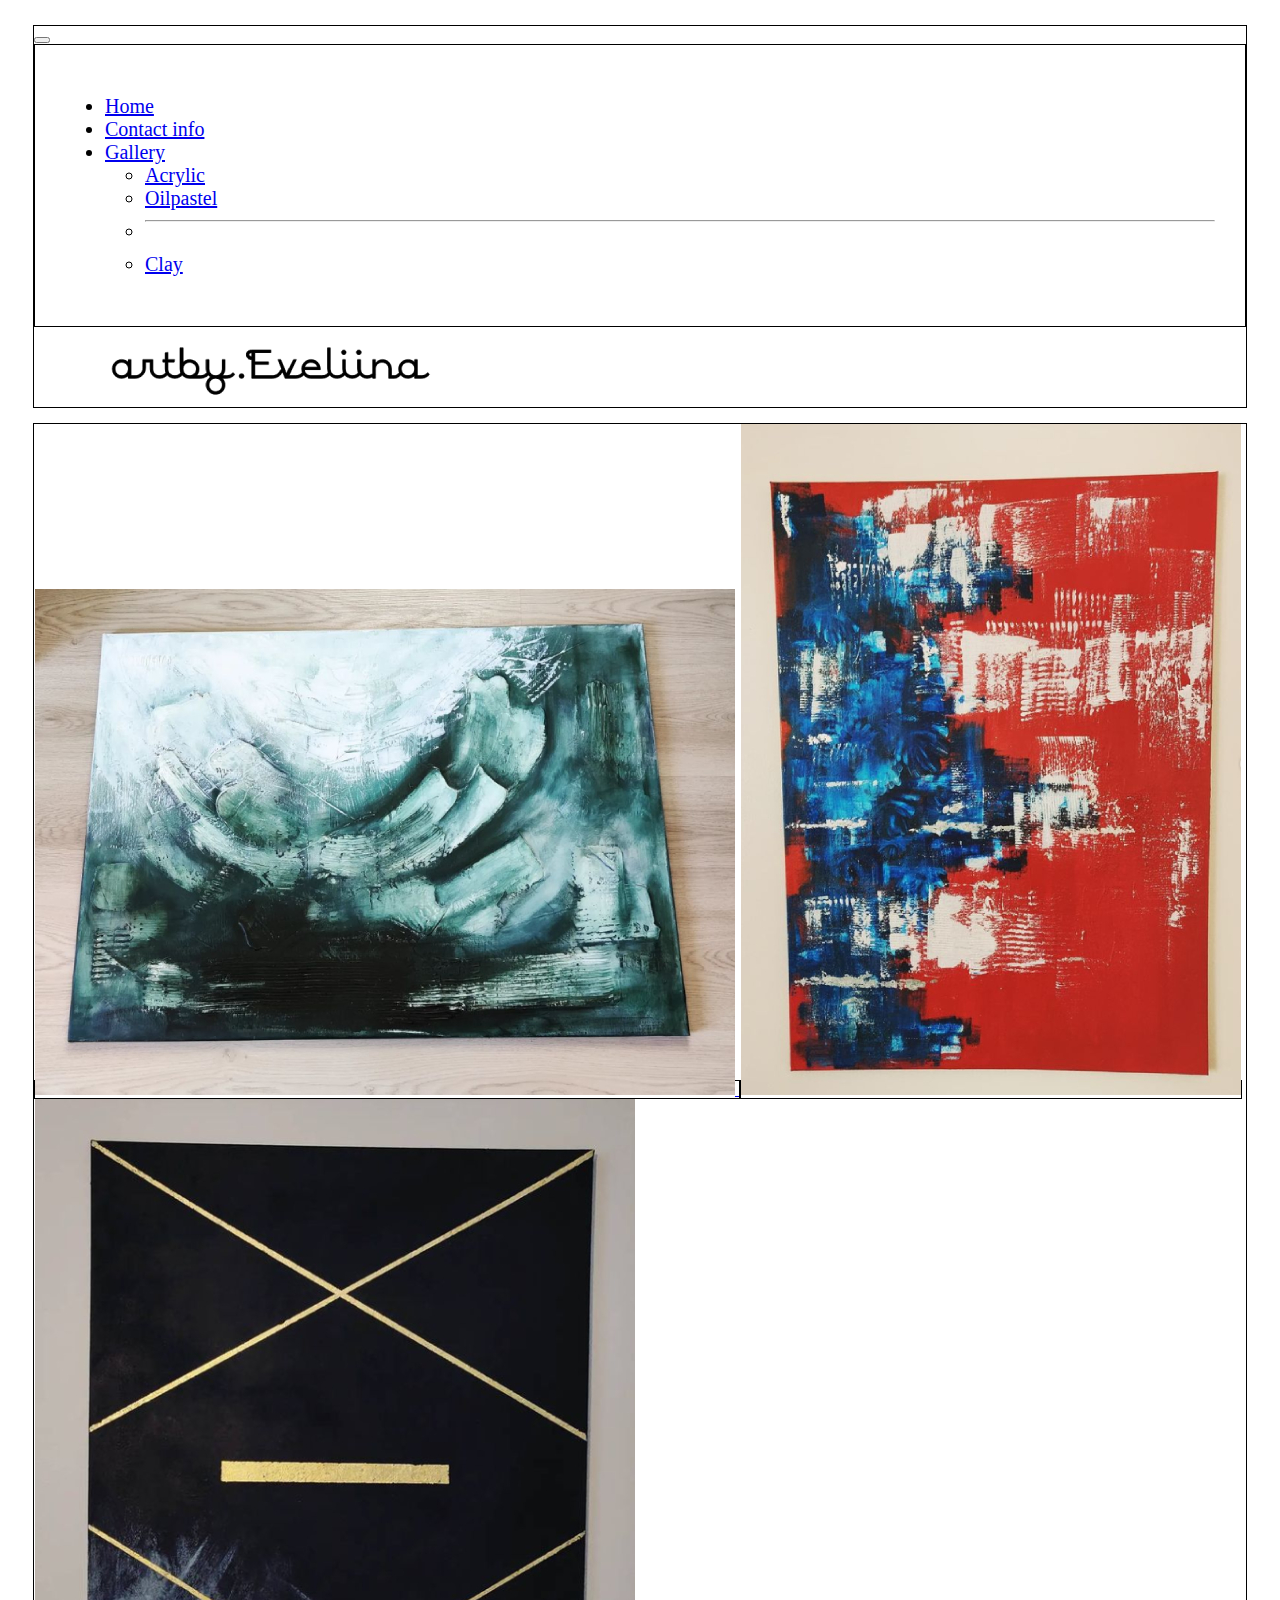
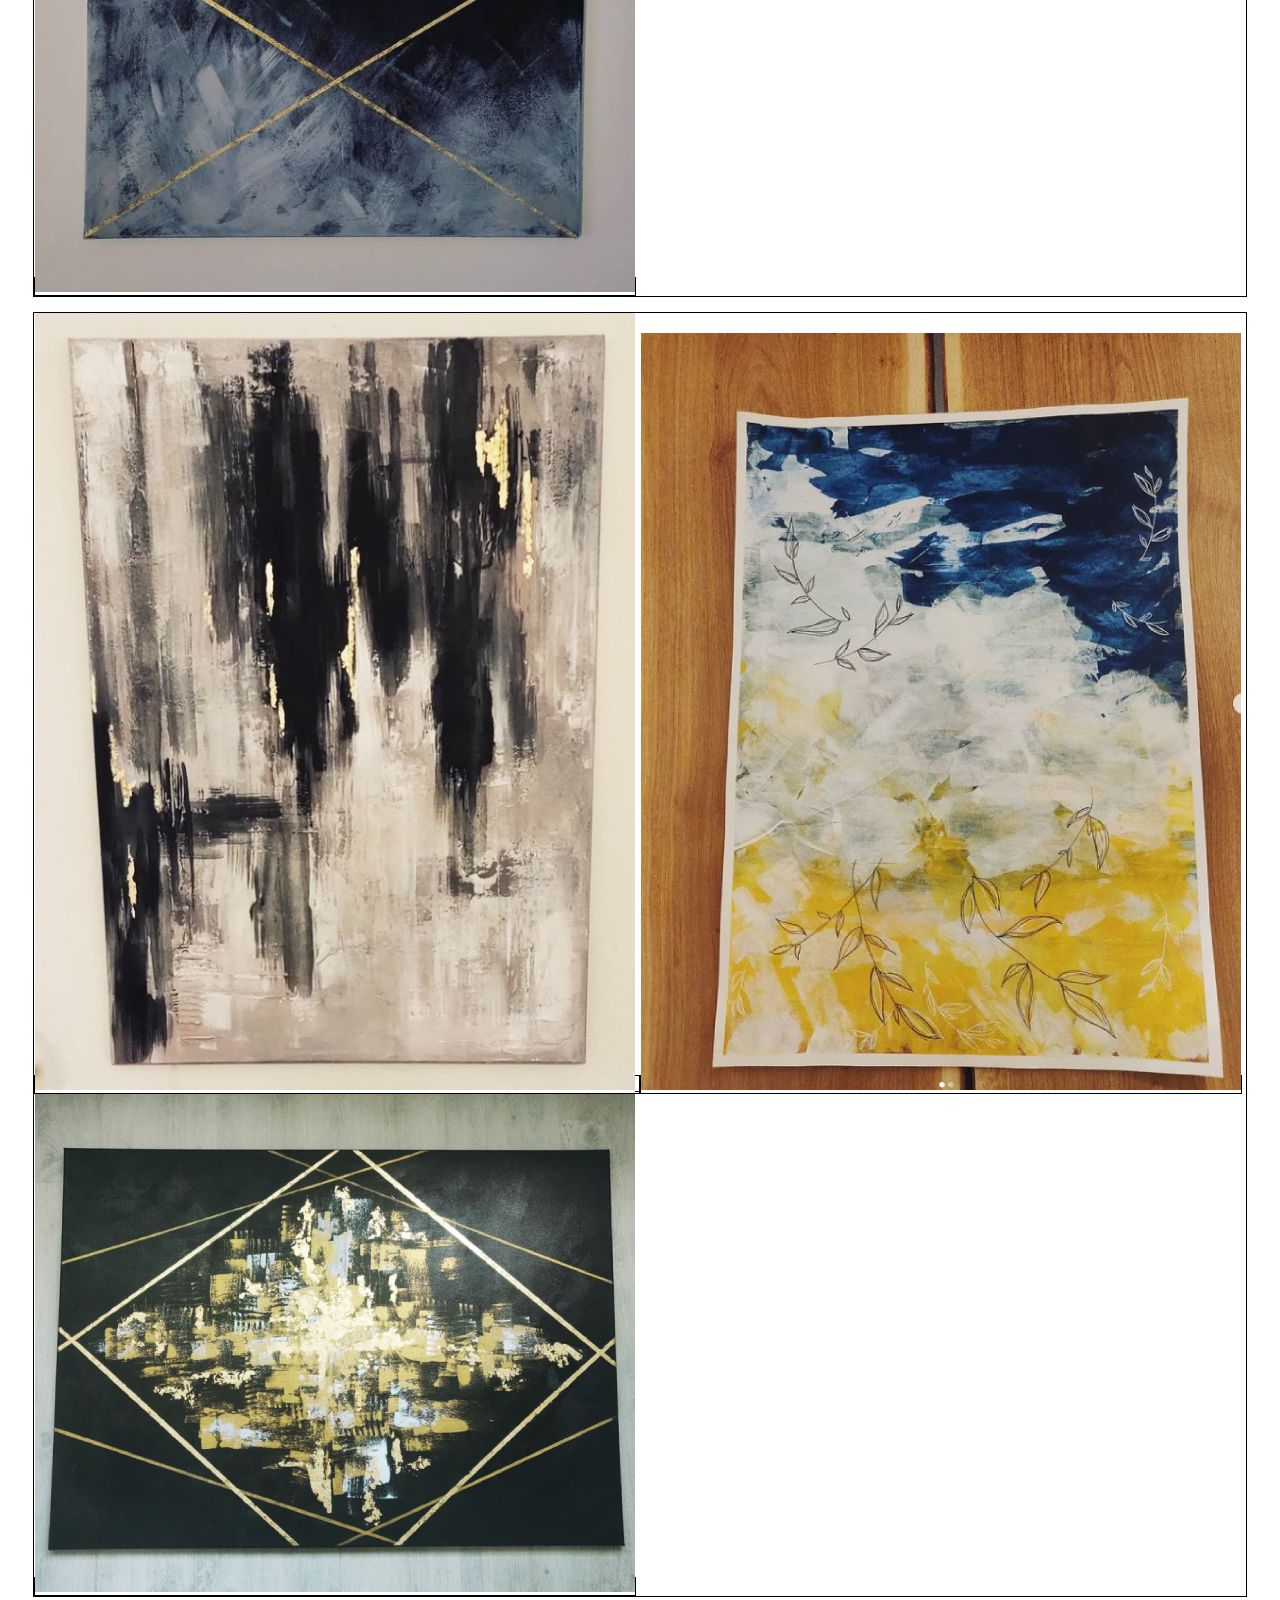
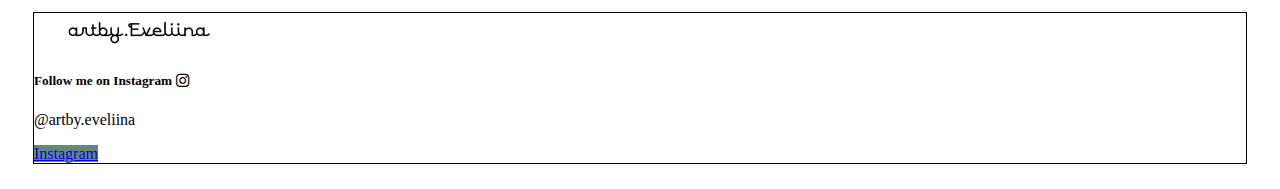
==== pages/acrylic.html @ 1f13afb5 "linked sass in pages" ====
<!DOCTYPE html>
<html lang="en">
<head>
    <meta charset="UTF-8">
    <meta http-equiv="X-UA-Compatible" content="IE=edge">
    <meta name="viewport" content="width=device-width, initial-scale=1.0">
    <title>Bootsrap</title>
    <link href="https://cdn.jsdelivr.net/npm/bootstrap@5.1.3/dist/css/bootstrap.min.css" rel="stylesheet" integrity="sha384-1BmE4kWBq78iYhFldvKuhfTAU6auU8tT94WrHftjDbrCEXSU1oBoqyl2QvZ6jIW3" crossorigin="anonymous">
    <link rel="stylesheet" href="../styles/SCSS/built-styles.css">
    <link rel="stylesheet" href="https://cdn.jsdelivr.net/npm/bootstrap-icons@1.5.0/font/bootstrap-icons.css">
    <script src="../script/script.js" defer></script>
</head>
<div class="container">
    <!-- Stack the columns on mobile by making one full-width and the other half-width -->
    <div class="row">
        <div class="col-md-12"><nav class="navbar navbar-expand-lg navbar-light"> <!--"navbar navbar-expand-lg navbar-light bg-light"-->
          <div class="container-fluid">
            <button class="navbar-toggler" type="button" data-bs-toggle="collapse" data-bs-target="#navbarSupportedContent" aria-controls="navbarSupportedContent" aria-expanded="false" aria-label="Toggle navigation">
              <span class="navbar-toggler-icon"></span>
            </button>
            <div class="collapse navbar-collapse" id="navbarSupportedContent">
              <ul class="navbar-nav me-auto mb-2 mb-lg-0">
                <li class="nav-item">
                  <a class="nav-link active" aria-current="page" href="../index.html">Home</a>
                </li>
                <li class="nav-item">
                  <a class="nav-link" href="./contactinfo.html">Contact info</a>
                </li>
                <li class="nav-item dropdown">
                  <a class="nav-link dropdown-toggle" href="#" id="navbarDropdown" role="button" data-bs-toggle="dropdown" aria-expanded="false">
                      Gallery
                  </a>
                  <ul class="dropdown-menu" aria-labelledby="navbarDropdown">
                    <li><a class="dropdown-item" href="./acrylic.html">Acrylic</a></li>
                    <li><a class="dropdown-item" href="./oilpastel.html">Oilpastel</a></li>
                    <li><hr class="dropdown-divider"></li>
                    <li><a class="dropdown-item" href="./clay.html">Clay</a></li>
                  </ul>
                </li>
              </ul>
            </div>
            <img src="../images/logo.png"class="img-fluid" alt="logo">
          </div>
        </nav>
      </div>
  </div>
        
      
  
<div class="container" id="gallery" style="width:fit-content"></div>
    <div class="row">
      <div class="col-md-12"><nav class="navbar navbar-expand-lg navbar-light">
      <a href="../images/acrylic1.jpg" data-toggle="lightbox" data-gallery="gallery" class="col-md-4">
        <img src="../images/acrylic1.jpg" class="img-fluid rounded">
      </a>
      <a href="../images/acrylic2.jpg" data-toggle="lightbox" data-gallery="gallery" class="col-md-4">
        <img src="../images/acrylic2.jpg" class="img-fluid rounded">
      </a>
      <a href="../images/acrylic3.jpg" data-toggle="lightbox" data-gallery="gallery" class="col-md-4">
        <img src="../images/acrylic3.jpg" class="img-fluid rounded">
      </a>
    </div>
   
  </div>
  <div class="container" id="gallery" style="width:fit-content"></div>
    <div class="row">
      <div class="col-md-12"><nav class="navbar navbar-expand-lg navbar-light">
      <a href="../images/acrylic4.jpg" data-toggle="lightbox" data-gallery="gallery" class="col-md-4">
        <img src="../images/acrylic4.jpg" class="img-fluid rounded">
      </a>
      <a href="../images/acrylic5.jpg" data-toggle="lightbox" data-gallery="gallery" class="col-md-4">
        <img src="../images/acrylic5.jpg" class="img-fluid rounded">
      </a>
      <a href="../images/acrylic6.jpg" data-toggle="lightbox" data-gallery="gallery" class="col-md-4">
        <img src="../images/acrylic6.jpg" class="img-fluid rounded">
      </a>
    </div>
   
  </div>
  
    <!-- Columns are always 50% wide, on mobile and desktop -->
    <div class="row">
      <div class="col-md-12"><div class="card text-center">
          <div class="card-header">
              <img src="../images/logo-small.png">
          </div>
          <div class="card-body">
            <h5 class="card-title">Follow me on Instagram <i class="bi bi-instagram"></i></h5>
            <p class="card-text">@artby.eveliina</p>
            <a href="https://www.instagram.com/artby.eveliina/" class="btn btn-primary"id="button">Instagram</a>
          </div>
          <div class="card-footer text-muted">
          </div>
        </div></div>
  </div>
</div>
    <script src="https://cdn.jsdelivr.net/npm/bootstrap@5.1.3/dist/js/bootstrap.bundle.min.js" integrity="sha384-ka7Sk0Gln4gmtz2MlQnikT1wXgYsOg+OMhuP+IlRH9sENBO0LRn5q+8nbTov4+1p" crossorigin="anonymous"></script>
</body>
</html>
---- styles/SCSS/built-styles.css ----
html {
  padding: 10px;
}

h1 {
  font-family: 'Franklin Gothic Medium', 'Arial Narrow', Arial, sans-serif;
}

[class*="col"] {
  border: 1px solid black;
  background-color: rgb(255, 253, 253);
}

#navbarSupportedContent {
  font-size: 20px;
  padding: 30px;
}
.row {
  margin: 15px;
}

#back {
  background-image: url(/images/backround1.jpg);
  height: 500px;
}

#back p {
  font-family: 'BPscript', sans-serif;
  font-size: 50px;
  color: rgb(0, 0, 0);
}

#column h1, p3 {
  margin: 80px;
}
#column h2 {
  margin: 80px;
}

#column  p3 {
  margin: 80px;
  font-size: 20px;
}

#contact {
  background-image: url(../images/backround2.jpg);
  height: 500px;
}

#contact p {
  font-family: 'BPscript', sans-serif;
  font-size: 50px;
  color: rgb(0, 0, 0);
}

#column img {
  height: 60px;
}

#button {
  background-color: rgba(0, 60, 36, 0.603);
  border: none;
}

#icon i{
  height: 50px;
}

#buttons {
  color: rgba(0, 60, 36, 0.603);
}

#column2 {
  background-color: rgba(0, 60, 36, 0.603);
  height: 100px;
}

#column h2 {
  padding: 20px;
  font-size: 50px;
  font-family: 'BPscript', sans-serif;
}

#button1 {
  background-color: rgba(0, 38, 23, 0.603);
  border: none;
}

#button2 {
  border: none;
}


/*CSS for the Gallery*/

html {
  padding: 10px;
}

h1 {
  font-family: 'Franklin Gothic Medium', 'Arial Narrow', Arial, sans-serif;
}

[class*="col"] {
  border: 1px solid black;
  background-color: rgb(255, 255, 255);
}

#navbarSupportedContent {
  font-size: 20px;
  padding: 30px;
  
}

.img {
  height: 1px;
  margin: 1px;
  padding: 30px;
}

.close {
  font-size: 1.5rem;
}

.col-12 img {
  opacity: 0.7;
  cursor: pointer;
  margin: 1rem;
  width: 100%;
  padding: 30px;
}

.col-12 img:hover {
  opacity: 1;
    box-shadow: 0 4px 8px 0 rgba(0, 0, 0, 0.2), 0 6px 20px 0 rgba(0, 0, 0, 0.19);
}

#button {
  background-color: rgba(0, 60, 36, 0.603);
  border: none;
}

@media only screen and (max-width:500px) {
  /* For mobile phones: */
  * {
    width: 100%;
  }
  #column img {
      height: 30px;
      width: 30px;
  }

      #column h2 {
          margin: 40px;
          text-align: left;
      }
      #column  p {
          margin: 40px;
          font-size: 20px;
      }
      
  }
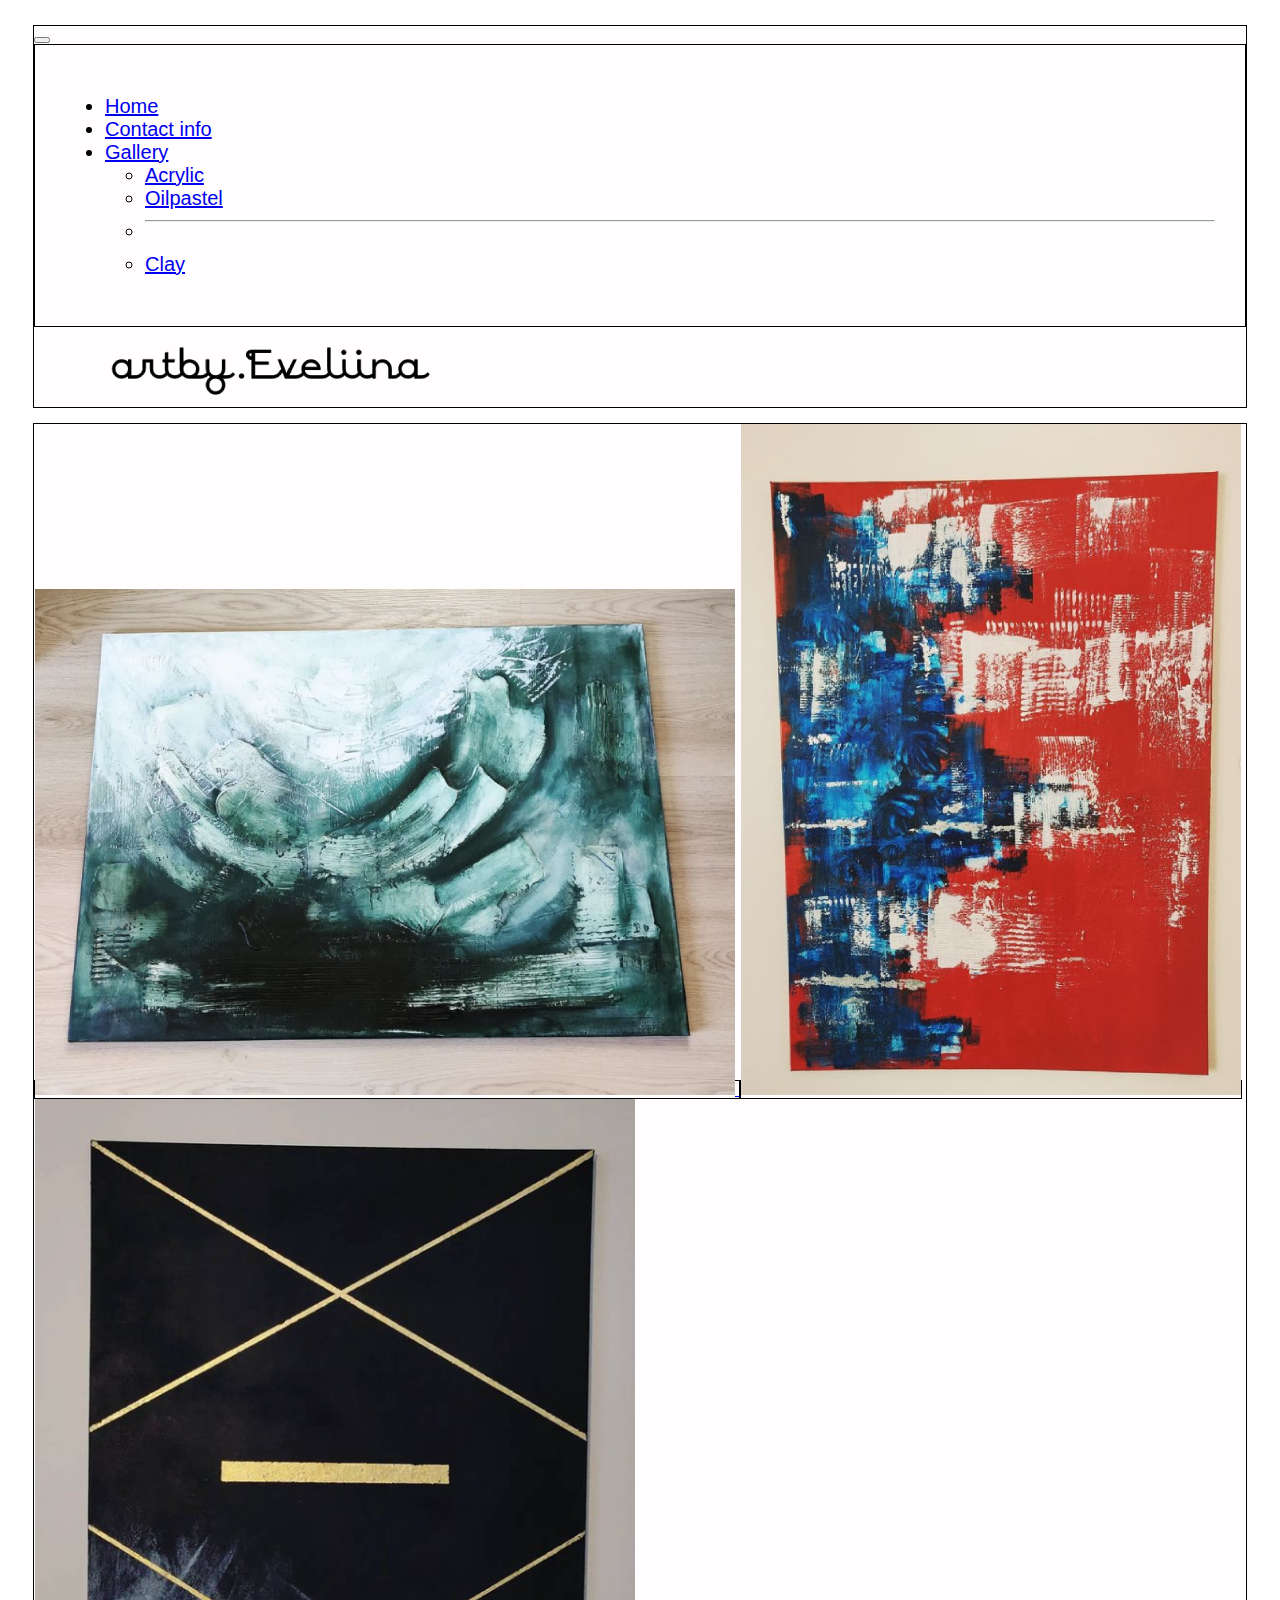
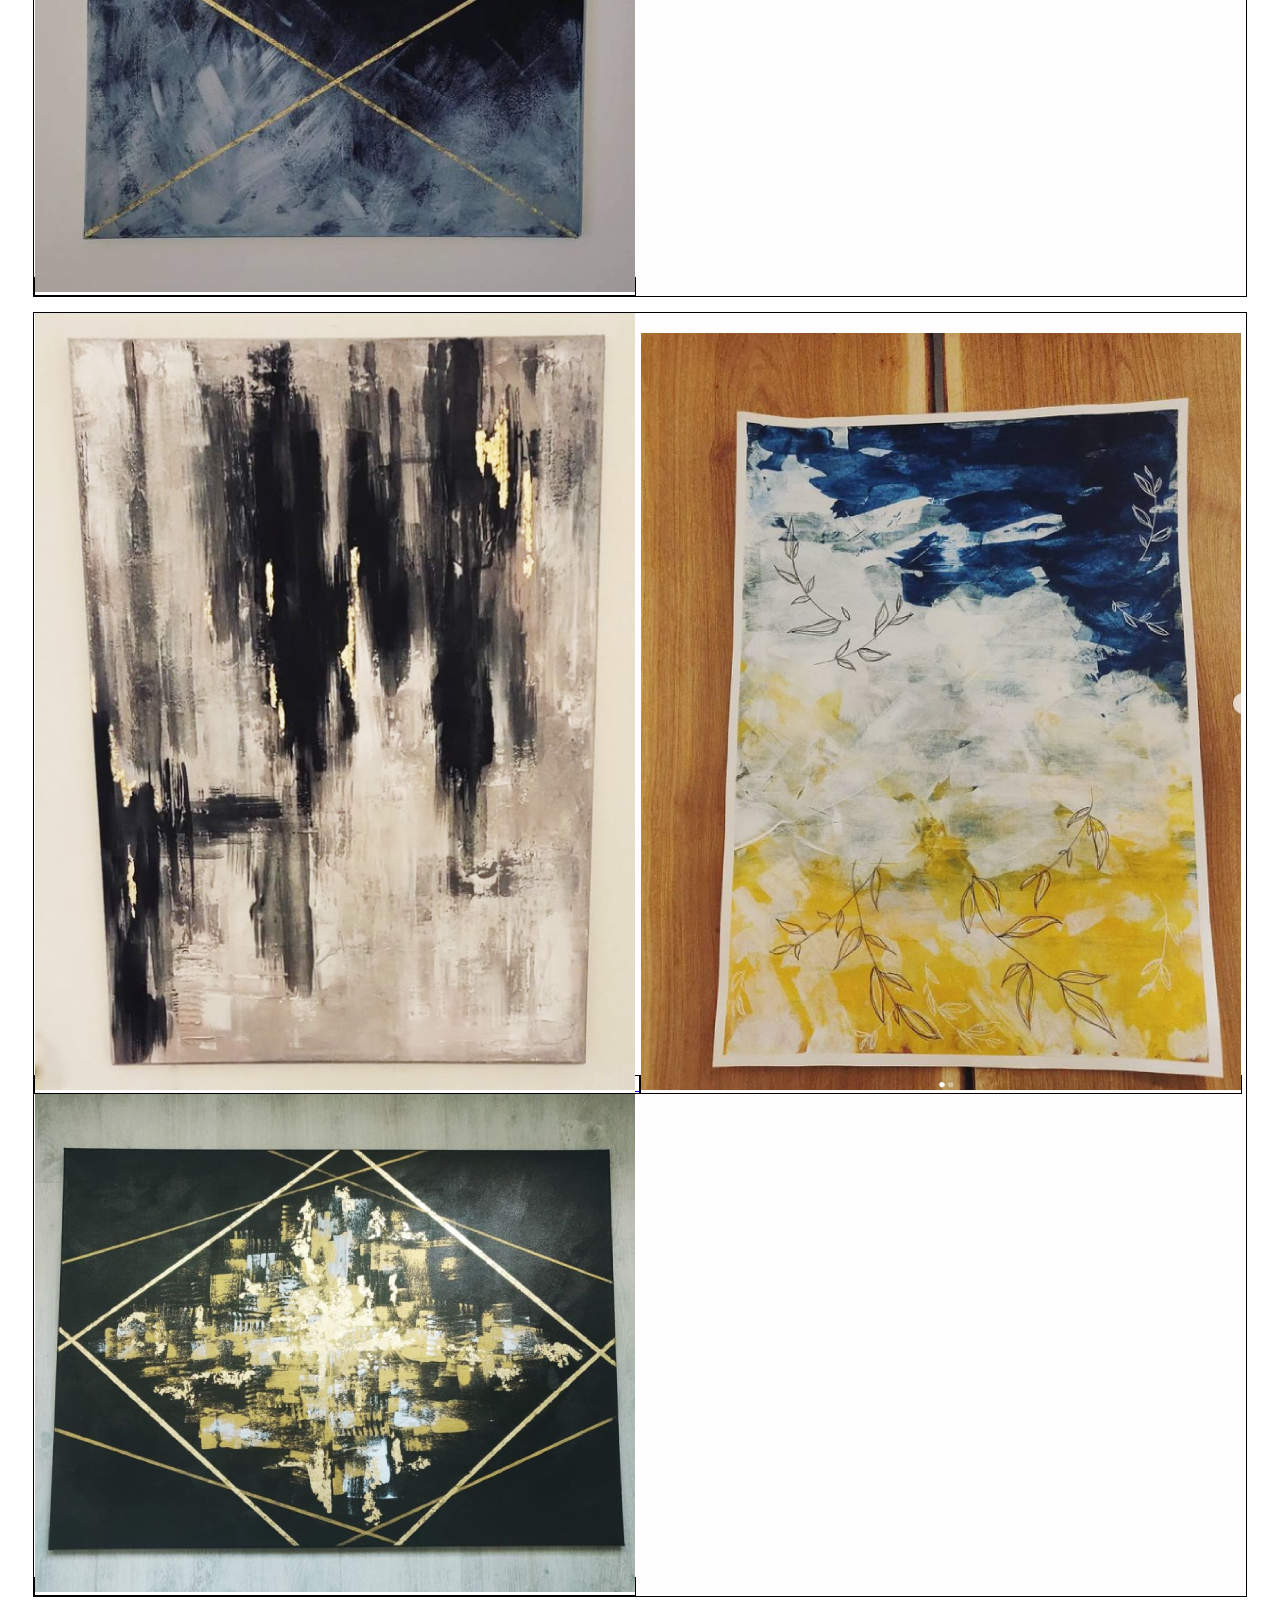
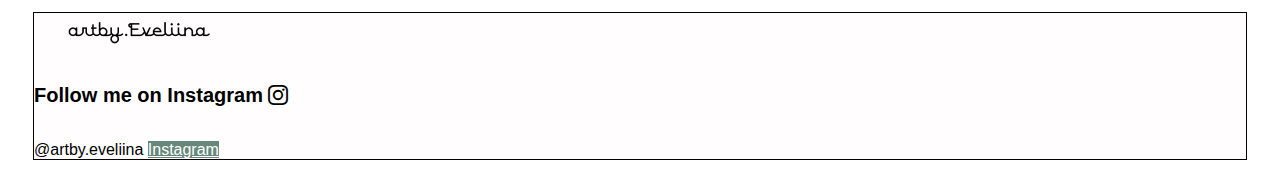
==== commit e91d557f: "Added new Api" ====
--- a/pages/acrylic.html
+++ b/pages/acrylic.html
@@ -11,7 +11,7 @@
     <script src="../script/script.js" defer></script>
 </head>
 <div class="container">
-    <!-- Stack the columns on mobile by making one full-width and the other half-width -->
+    <!--NavBar-->
     <div class="row">
         <div class="col-md-12"><nav class="navbar navbar-expand-lg navbar-light"> <!--"navbar navbar-expand-lg navbar-light bg-light"-->
           <div class="container-fluid">
@@ -21,7 +21,7 @@
             <div class="collapse navbar-collapse" id="navbarSupportedContent">
               <ul class="navbar-nav me-auto mb-2 mb-lg-0">
                 <li class="nav-item">
-                  <a class="nav-link active" aria-current="page" href="../index.html">Home</a>
+                  <a class="nav-link" href="../index.html">Home</a>
                 </li>
                 <li class="nav-item">
                   <a class="nav-link" href="./contactinfo.html">Contact info</a>
@@ -46,7 +46,7 @@
   </div>
         
       
-  
+  <!--PhotoGallery-->
 <div class="container" id="gallery" style="width:fit-content"></div>
     <div class="row">
       <div class="col-md-12"><nav class="navbar navbar-expand-lg navbar-light">
@@ -78,16 +78,16 @@
    
   </div>
   
-    <!-- Columns are always 50% wide, on mobile and desktop -->
+    <!--Footer-->
     <div class="row">
       <div class="col-md-12"><div class="card text-center">
           <div class="card-header">
-              <img src="../images/logo-small.png">
+              <img src="../images/logo-small.png" class="img-fluid" alt="logo-small">
           </div>
           <div class="card-body">
             <h5 class="card-title">Follow me on Instagram <i class="bi bi-instagram"></i></h5>
-            <p class="card-text">@artby.eveliina</p>
-            <a href="https://www.instagram.com/artby.eveliina/" class="btn btn-primary"id="button">Instagram</a>
+            <p1 class="card-text">@artby.eveliina</p1>
+            <a href="https://www.instagram.com/artby.eveliina/" class="btn btn-primary" id="button">Instagram</a>
           </div>
           <div class="card-footer text-muted">
           </div>
--- a/styles/SCSS/built-styles.css
+++ b/styles/SCSS/built-styles.css
@@ -1,14 +1,28 @@
+/* style */
+.info {
+  color: rgb(28, 93, 93);
+}
 
+.alert {
+  color: rgb(28, 93, 93);
+}
 
+/* style */
 html {
   padding: 10px;
+  font-family: "Franklin Gothic Medium", "Arial Narrow", Arial, sans-serif;
+}
+
+.card-title {
+  font-size: 20px;
+  font-family: "Gill Sans", "Gill Sans MT", Calibri, "Trebuchet MS", sans-serif;
 }
 
 h1 {
-  font-family: 'Franklin Gothic Medium', 'Arial Narrow', Arial, sans-serif;
+  font-family: "Franklin Gothic Medium", "Arial Narrow", Arial, sans-serif;
 }
 
-[class*="col"] {
+[class*=col] {
   border: 1px solid black;
   background-color: rgb(255, 253, 253);
 }
@@ -17,74 +31,38 @@
   font-size: 20px;
   padding: 30px;
 }
+
 .row {
   margin: 15px;
 }
 
-#back {
-  background-image: url(/images/backround1.jpg);
-  height: 500px;
+p {
+  font-size: 20px;
+  color: rgb(0, 0, 0);
+  margin: 60px;
 }
 
-#back p {
-  font-family: 'BPscript', sans-serif;
-  font-size: 50px;
-  color: rgb(0, 0, 0);
+#column h1 {
+  margin: 60px;
 }
 
-#column h1, p3 {
-  margin: 80px;
-}
-#column h2 {
-  margin: 80px;
-}
-
-#column  p3 {
-  margin: 80px;
-  font-size: 20px;
-}
-
-#contact {
-  background-image: url(../images/backround2.jpg);
-  height: 500px;
+#icon i {
+  height: 50px;
 }
 
 #contact p {
-  font-family: 'BPscript', sans-serif;
-  font-size: 50px;
+  font-size: 20px;
   color: rgb(0, 0, 0);
-}
-
-#column img {
-  height: 60px;
 }
 
 #button {
   background-color: rgba(0, 60, 36, 0.603);
+  color: white;
   border: none;
 }
 
-#icon i{
-  height: 50px;
-}
-
-#buttons {
-  color: rgba(0, 60, 36, 0.603);
-}
-
-#column2 {
+#button1 {
   background-color: rgba(0, 60, 36, 0.603);
-  height: 100px;
-}
-
-#column h2 {
-  padding: 20px;
-  font-size: 50px;
-  font-family: 'BPscript', sans-serif;
-}
-
-#button1 {
-  background-color: rgba(0, 38, 23, 0.603);
   border: none;
 }
 
@@ -92,73 +70,22 @@
   border: none;
 }
 
-
-/*CSS for the Gallery*/
-
-html {
-  padding: 10px;
+h1:hover {
+  text-shadow: 4px 4px 4px #b8b8b8;
 }
 
-h1 {
-  font-family: 'Franklin Gothic Medium', 'Arial Narrow', Arial, sans-serif;
-}
-
-[class*="col"] {
-  border: 1px solid black;
-  background-color: rgb(255, 255, 255);
-}
-
-#navbarSupportedContent {
-  font-size: 20px;
-  padding: 30px;
-  
-}
-
-.img {
-  height: 1px;
-  margin: 1px;
-  padding: 30px;
-}
-
-.close {
-  font-size: 1.5rem;
-}
-
-.col-12 img {
-  opacity: 0.7;
-  cursor: pointer;
-  margin: 1rem;
-  width: 100%;
-  padding: 30px;
-}
-
-.col-12 img:hover {
-  opacity: 1;
-    box-shadow: 0 4px 8px 0 rgba(0, 0, 0, 0.2), 0 6px 20px 0 rgba(0, 0, 0, 0.19);
-}
-
-#button {
-  background-color: rgba(0, 60, 36, 0.603);
-  border: none;
-}
-
-@media only screen and (max-width:500px) {
+@media only screen and (max-width: 498px) {
   /* For mobile phones: */
-  * {
-    width: 100%;
-  }
-  #column img {
-      height: 30px;
-      width: 30px;
+  #column p {
+    font-size: 15px;
   }
 
-      #column h2 {
-          margin: 40px;
-          text-align: left;
-      }
-      #column  p {
-          margin: 40px;
-          font-size: 20px;
-      }
-      
+  #column h1 {
+    font-size: 25px;
+    display: inline;
   }
+}
+/*# sourceMappingURL=built-styles.css.map */
+/*# sourceMappingURL=built-styles.css.map */
+
+/*# sourceMappingURL=built-styles.css.map */
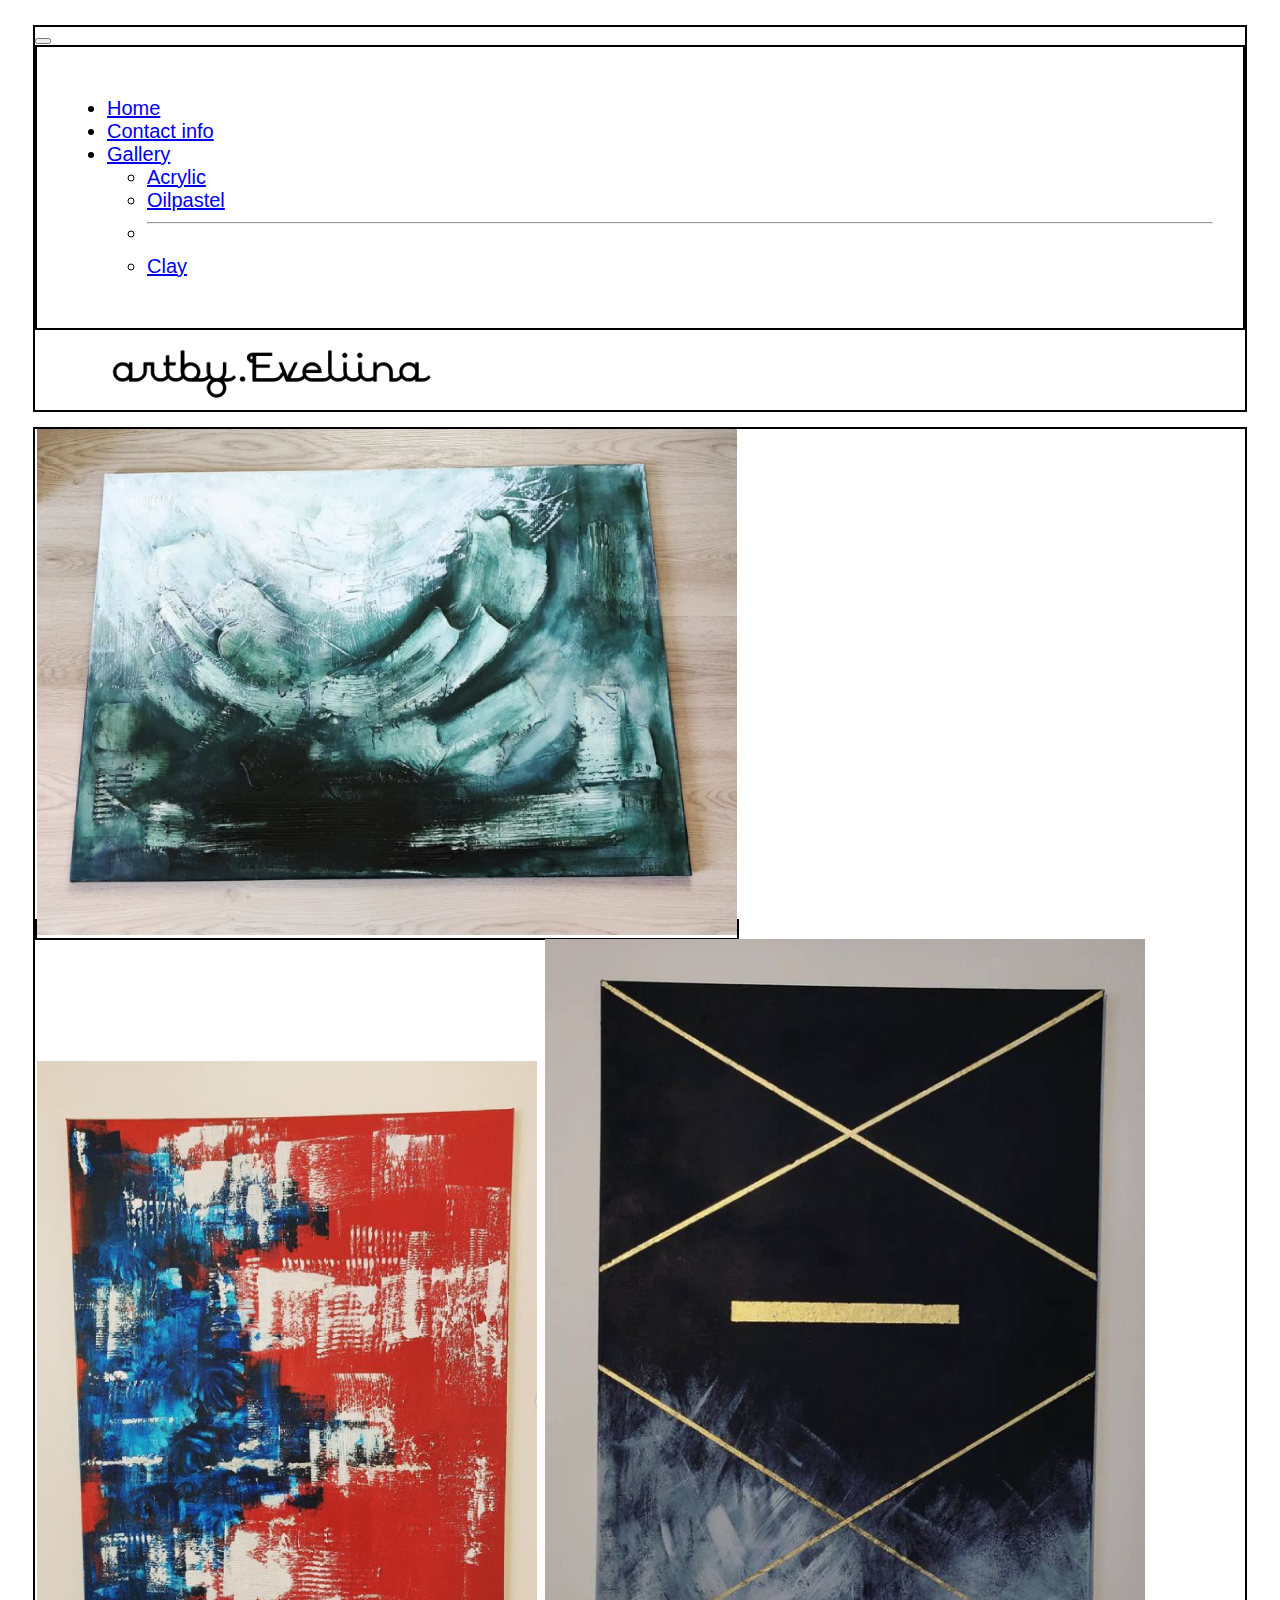
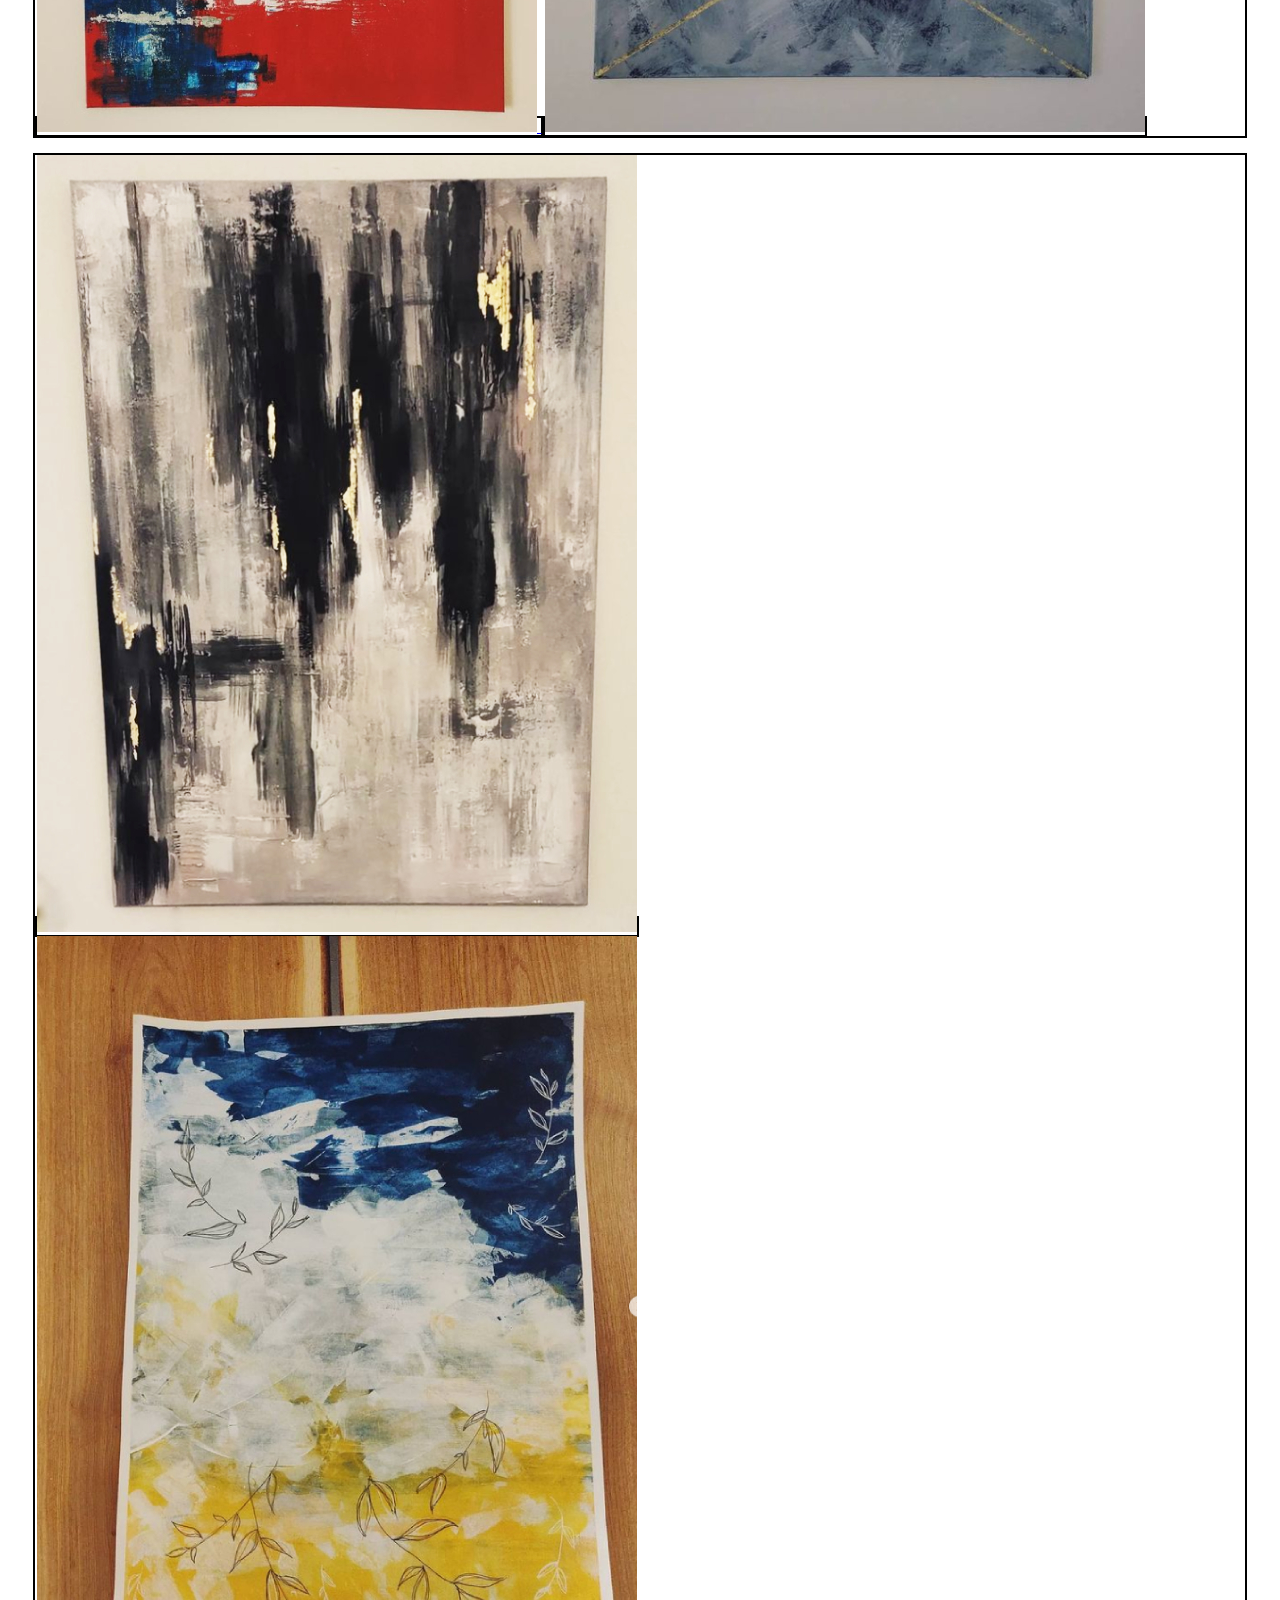
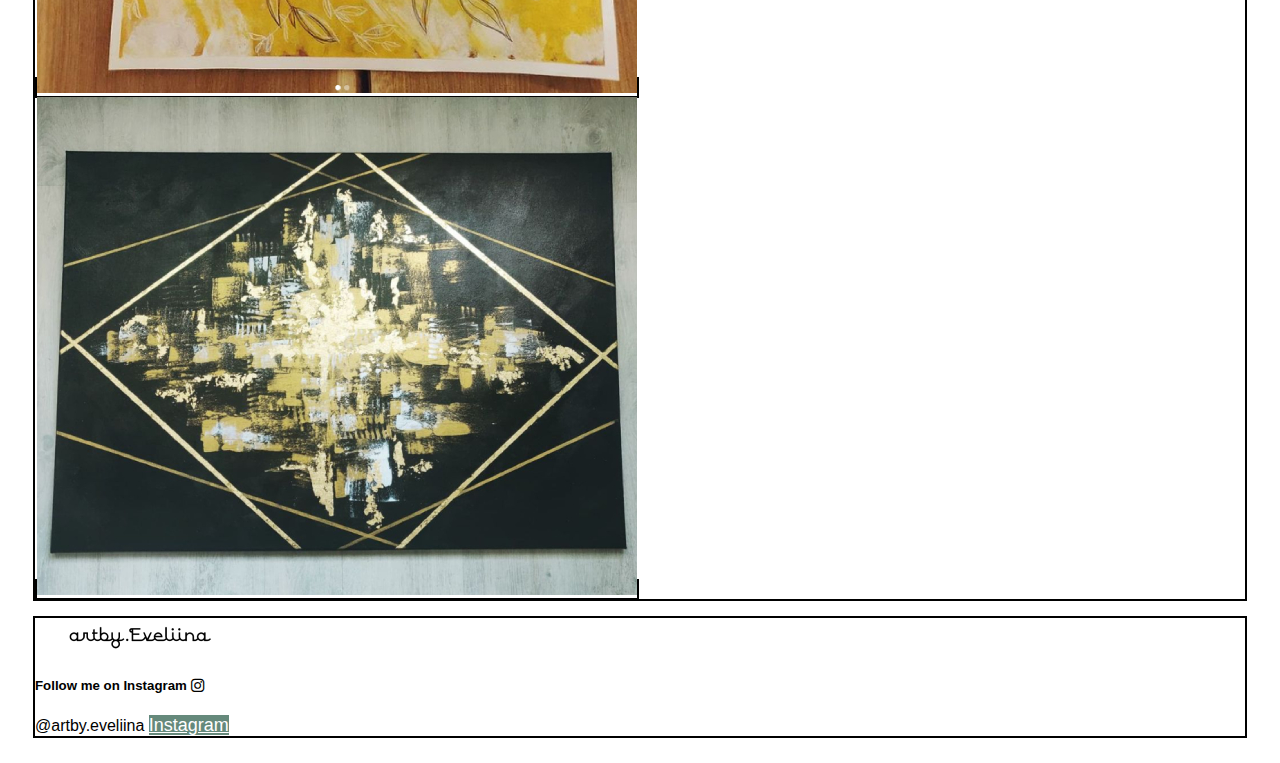
==== commit 66108393: "I added info button (collapse bootsrap)" ====
--- a/pages/acrylic.html
+++ b/pages/acrylic.html
@@ -60,8 +60,8 @@
         <img src="../images/acrylic3.jpg" class="img-fluid rounded">
       </a>
     </div>
-   
   </div>
+  
   <div class="container" id="gallery" style="width:fit-content"></div>
     <div class="row">
       <div class="col-md-12"><nav class="navbar navbar-expand-lg navbar-light">
@@ -75,7 +75,6 @@
         <img src="../images/acrylic6.jpg" class="img-fluid rounded">
       </a>
     </div>
-   
   </div>
   
     <!--Footer-->
--- a/styles/SCSS/built-styles.css
+++ b/styles/SCSS/built-styles.css
@@ -1,10 +1,26 @@
-/* style */
-.info {
-  color: rgb(28, 93, 93);
+/* Less/Sass */
+p {
+  font-family: "Gill Sans", "Gill Sans MT", Calibri, "Trebuchet MS", sans-serif;
 }
 
-.alert {
-  color: rgb(28, 93, 93);
+a[href^=https] {
+  color: black;
+  font-size: 18px;
+}
+
+a[href^="./pages/videos.html"] {
+  color: black;
+  font-size: 18px;
+}
+
+a[href^="./pages/advancedJavapage.html"] {
+  color: black;
+  font-size: 18px;
+}
+
+a[href^="/pages/videos.html"] {
+  color: black;
+  font-size: 18px;
 }
 
 /* style */
@@ -13,18 +29,9 @@
   font-family: "Franklin Gothic Medium", "Arial Narrow", Arial, sans-serif;
 }
 
-.card-title {
-  font-size: 20px;
-  font-family: "Gill Sans", "Gill Sans MT", Calibri, "Trebuchet MS", sans-serif;
-}
-
-h1 {
-  font-family: "Franklin Gothic Medium", "Arial Narrow", Arial, sans-serif;
-}
-
 [class*=col] {
-  border: 1px solid black;
-  background-color: rgb(255, 253, 253);
+  border: 2px solid black;
+  background-color: rgb(255, 255, 255);
 }
 
 #navbarSupportedContent {
@@ -36,23 +43,48 @@
   margin: 15px;
 }
 
-p {
+#icon i {
+  height: 50px;
+}
+
+h1 {
+  font-family: "Franklin Gothic Medium", "Arial Narrow", Arial, sans-serif;
+}
+
+#indexText {
   font-size: 20px;
   color: rgb(0, 0, 0);
   margin: 60px;
+}
+
+#contactText {
+  font-size: 20px;
+  color: rgb(0, 0, 0);
+  text-align: left;
+  padding-left: 45px;
 }
 
 #column h1 {
   margin: 60px;
 }
 
-#icon i {
-  height: 50px;
+#columnText {
+  font-size: 20px;
+  color: rgb(0, 0, 0);
+  text-align: center;
+  padding: 80px;
 }
 
-#contact p {
+#apiText {
   font-size: 20px;
   color: rgb(0, 0, 0);
+  text-align: center;
+  padding: 30px;
+  margin-top: 20px;
+}
+
+h1:hover {
+  text-shadow: 4px 4px 4px #b8b8b8;
 }
 
 #button {
@@ -64,19 +96,38 @@
 #button1 {
   background-color: rgba(0, 60, 36, 0.603);
   border: none;
+  margin-left: 60px;
 }
 
 #button2 {
   border: none;
 }
 
-h1:hover {
-  text-shadow: 4px 4px 4px #b8b8b8;
+#button3 {
+  background-color: rgba(0, 60, 36, 0.603);
+  border: none;
 }
 
+#buttonInfo {
+  background-color: rgba(0, 60, 36, 0.603);
+  border: none;
+  font-family: "Franklin Gothic Medium", "Arial Narrow", Arial, sans-serif;
+  color: white;
+  padding: 10px;
+  font-size: 20px;
+}
+
+/* For mobile phones: */
 @media only screen and (max-width: 498px) {
-  /* For mobile phones: */
   #column p {
+    font-size: 15px;
+  }
+
+  #apiText {
+    font-size: 15px;
+  }
+
+  #columnText {
     font-size: 15px;
   }
 
@@ -84,6 +135,36 @@
     font-size: 25px;
     display: inline;
   }
+
+  #javaColumn {
+    display: inline-block;
+    width: 600px;
+  }
+
+  #col {
+    display: inline-block;
+    width: 600px;
+  }
+
+  #col2 {
+    display: inline-block;
+    width: 600px;
+  }
+
+  #back {
+    display: inline-block;
+    width: 600px;
+  }
+
+  #column {
+    display: inline-block;
+    width: 600px;
+  }
+
+  #contact {
+    display: inline-block;
+    width: 600px;
+  }
 }
 /*# sourceMappingURL=built-styles.css.map */
 /*# sourceMappingURL=built-styles.css.map */
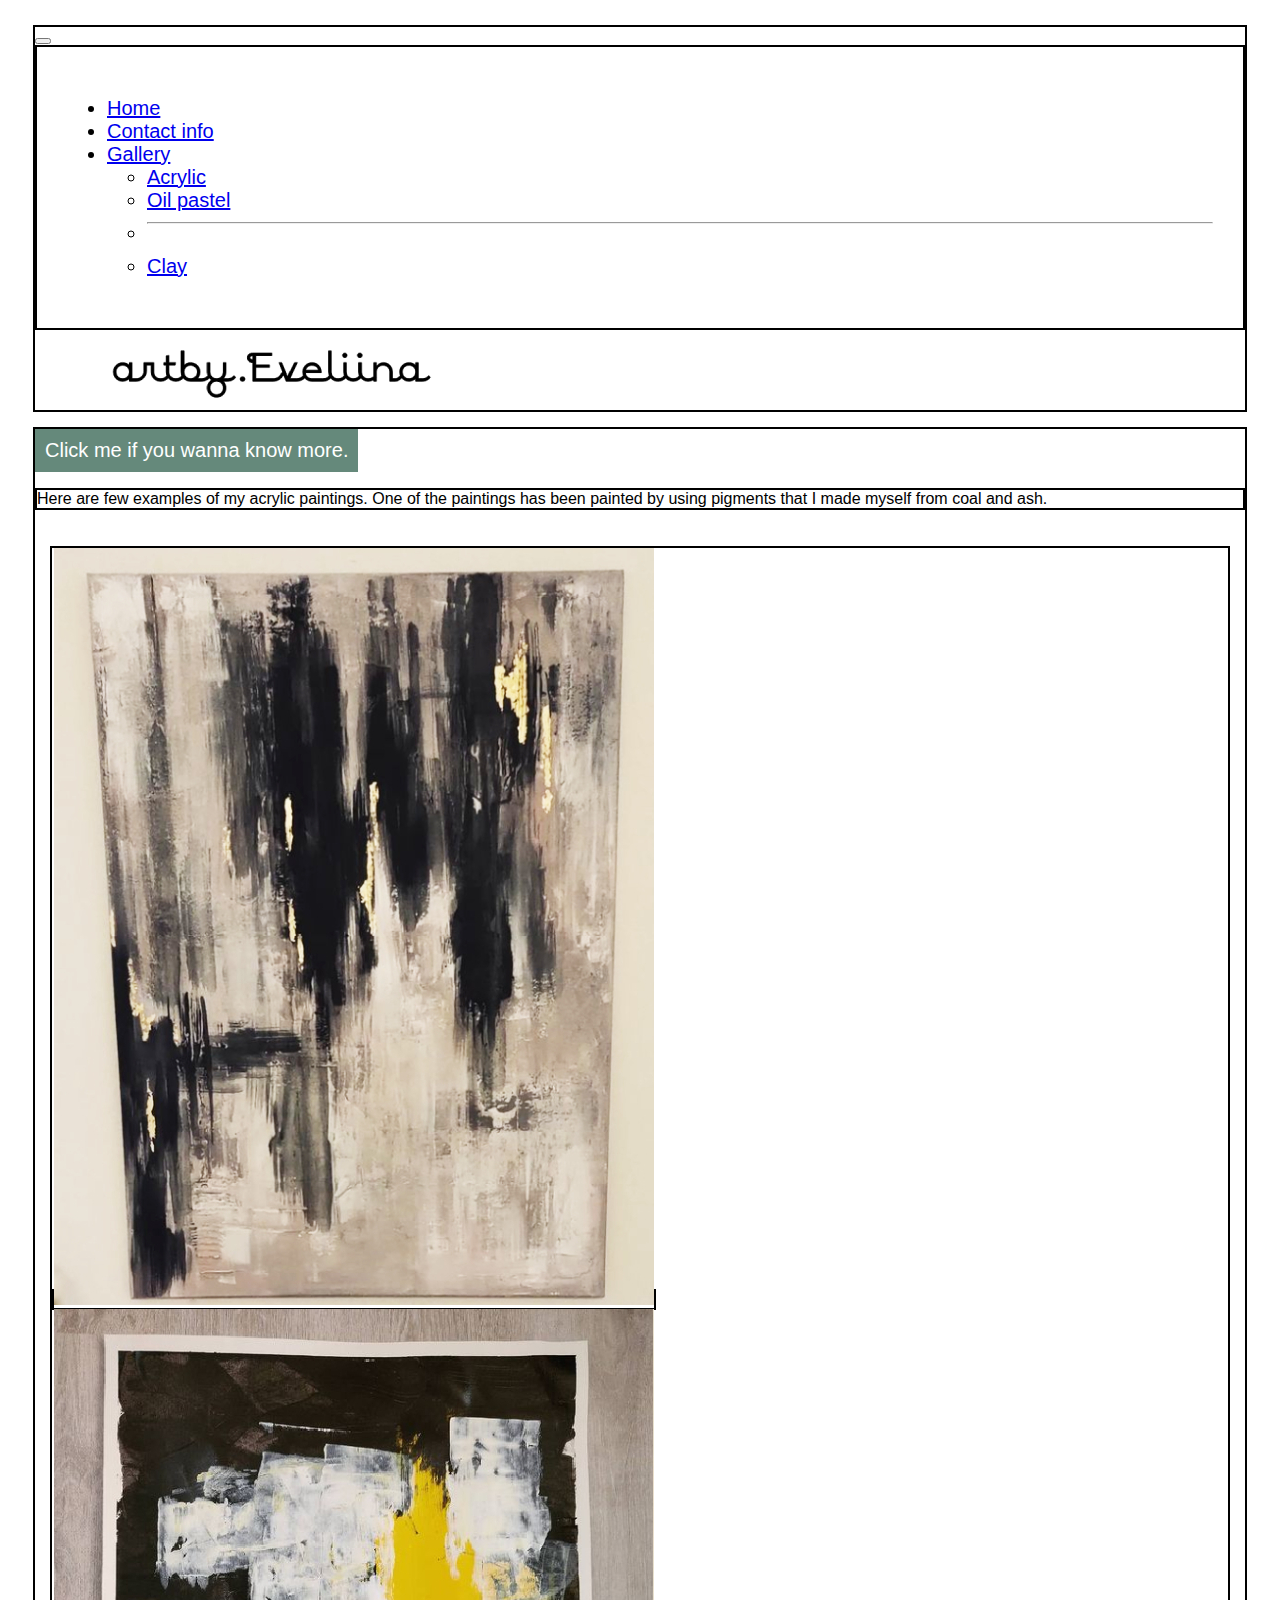
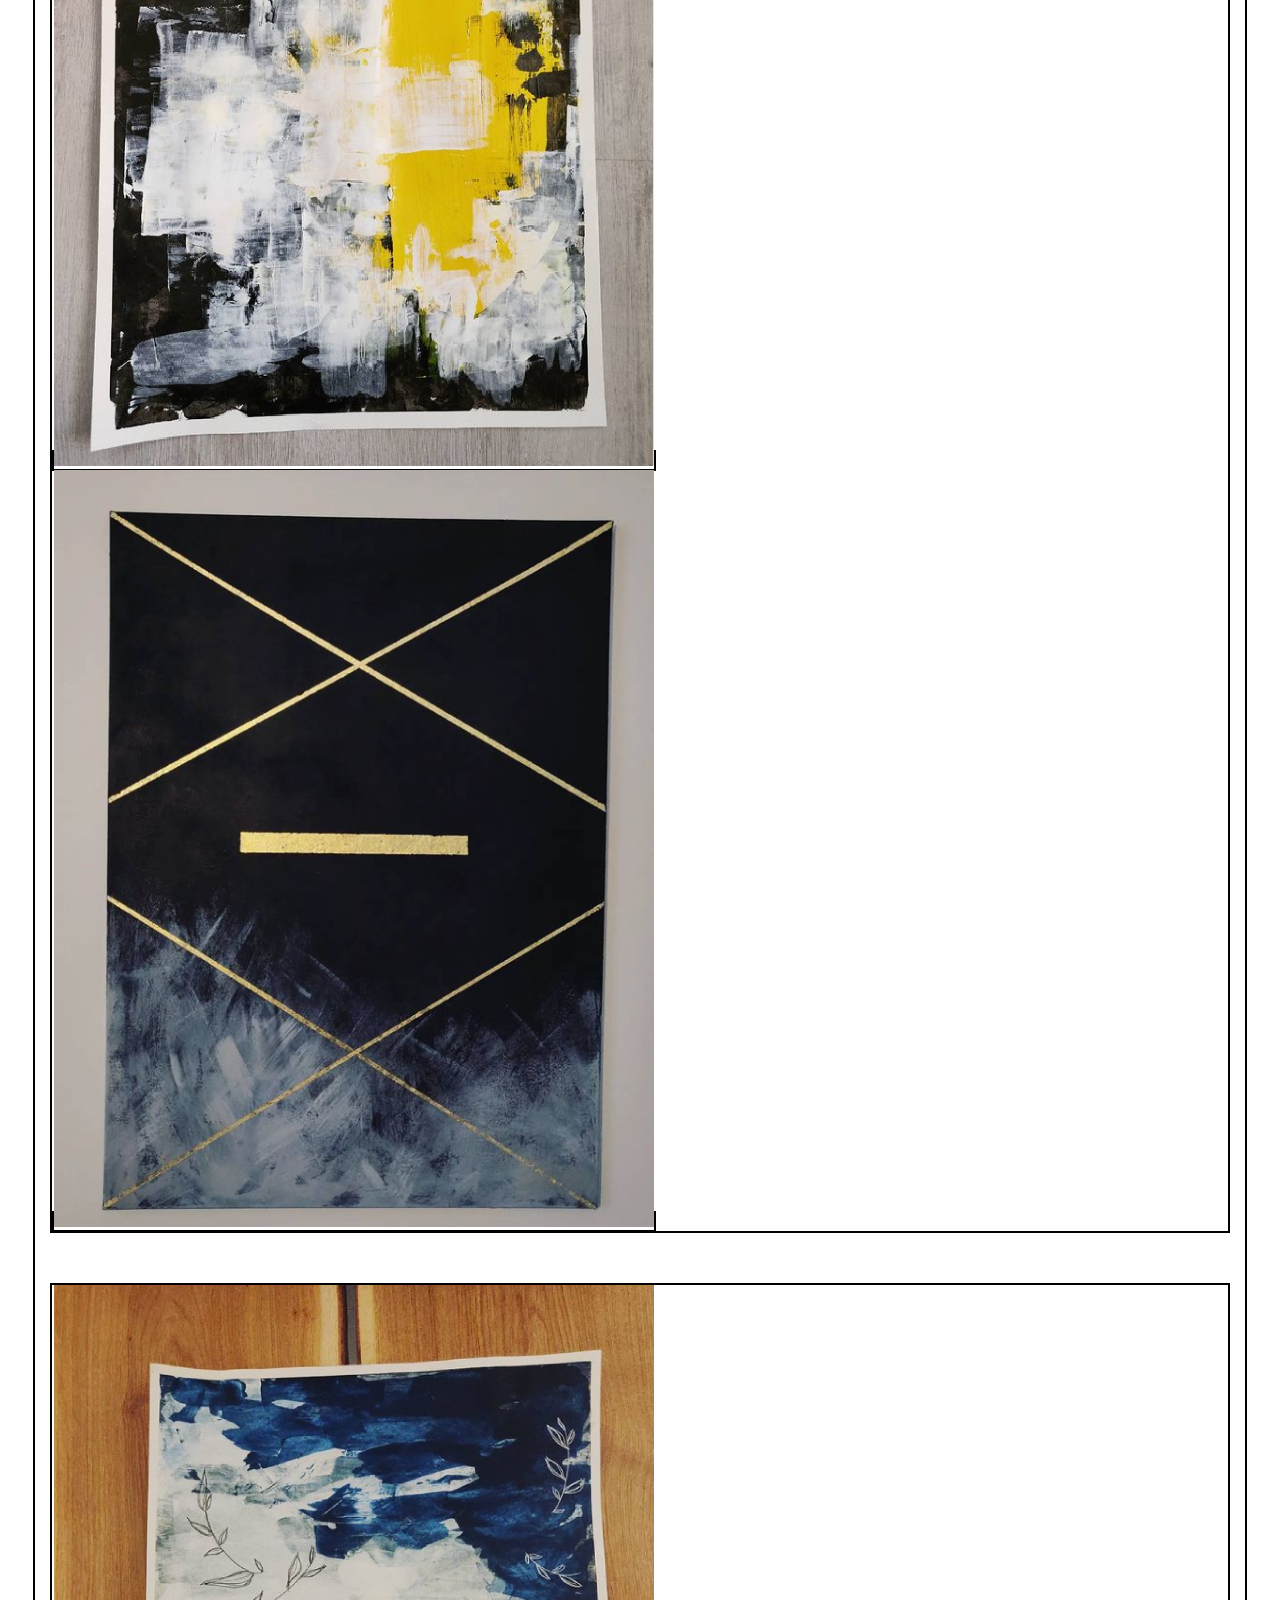
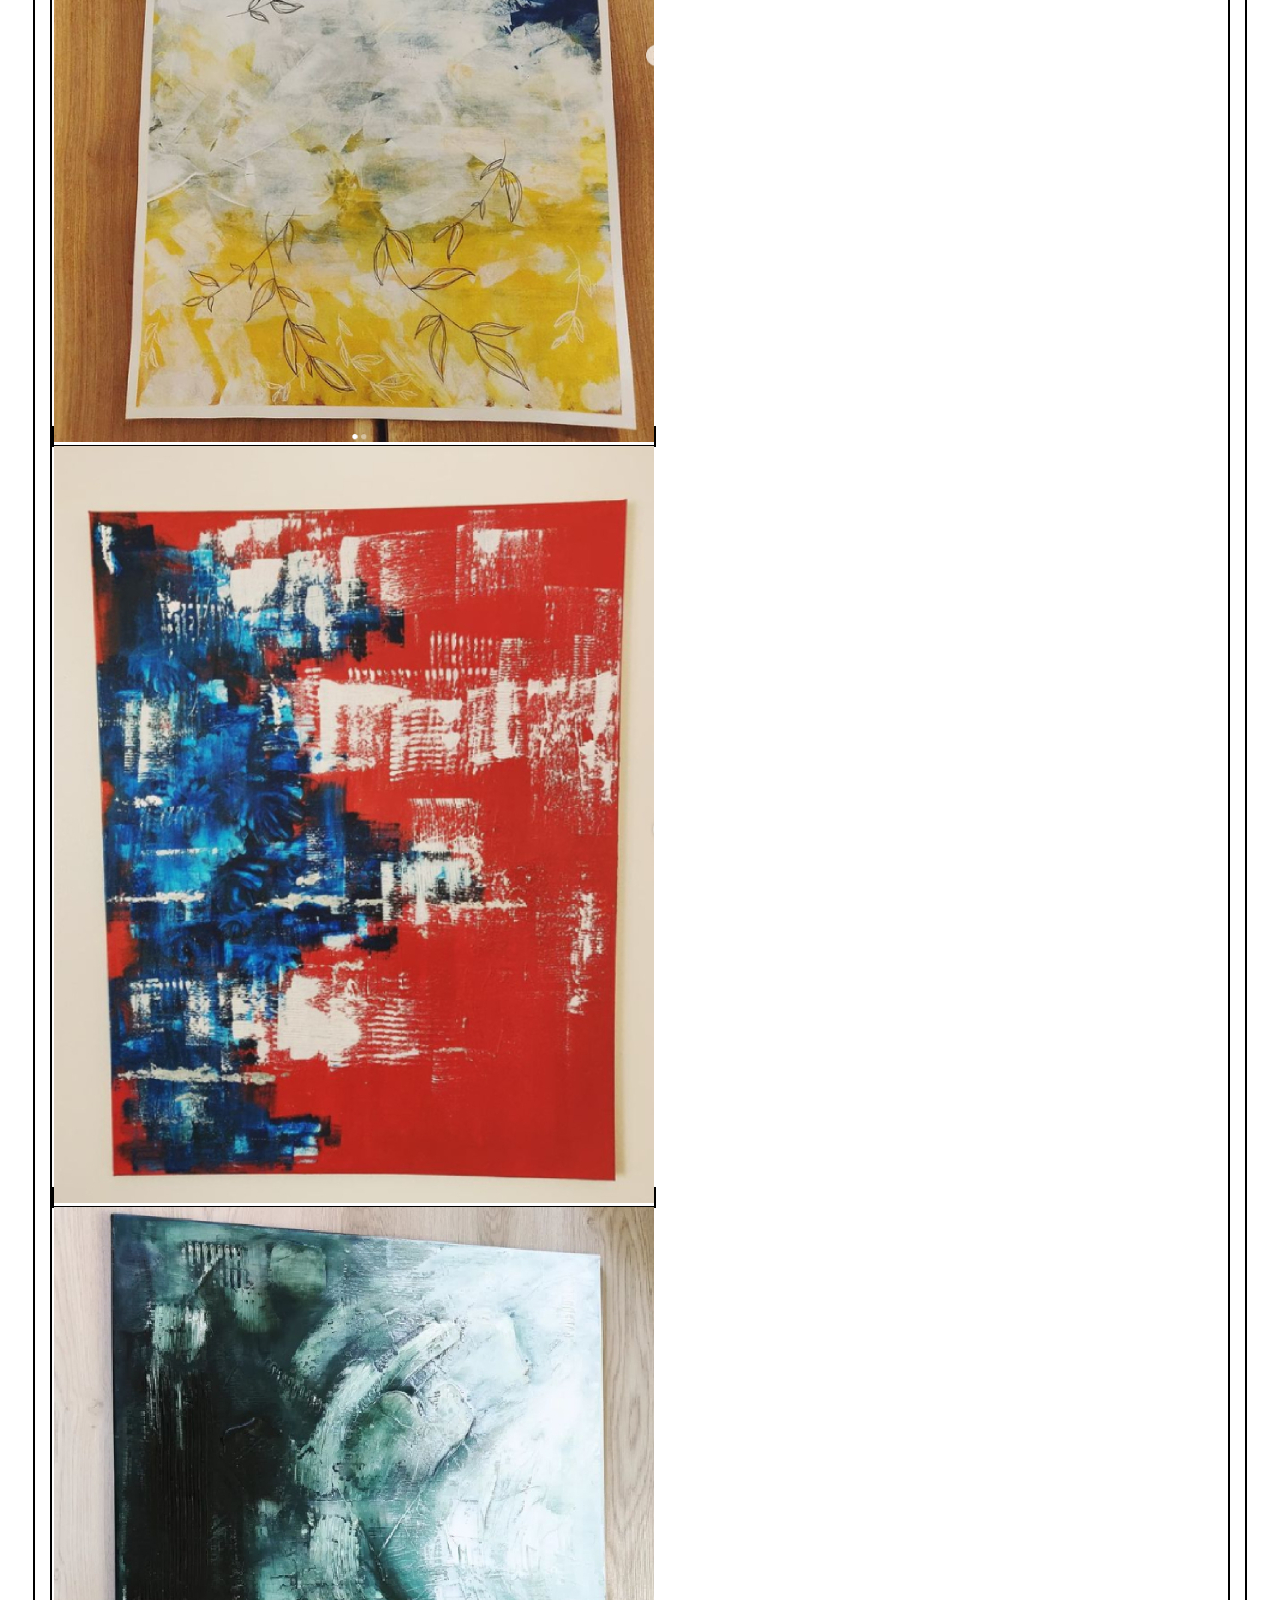
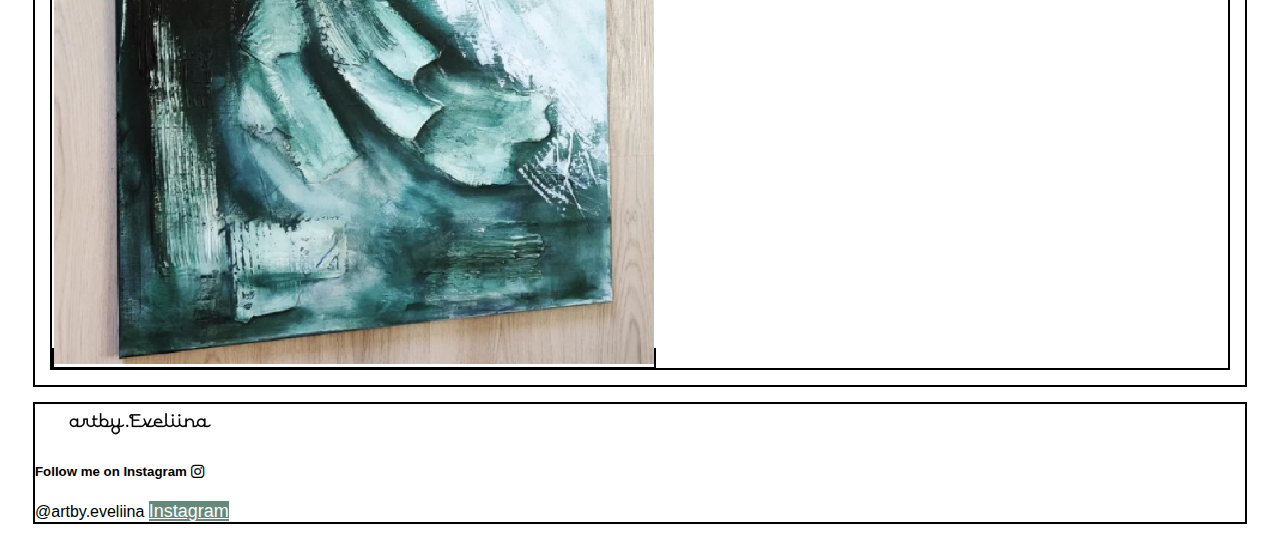
==== commit 993f3a0a: "Resizing the photos in gallery" ====
--- a/pages/acrylic.html
+++ b/pages/acrylic.html
@@ -11,7 +11,7 @@
     <script src="../script/script.js" defer></script>
 </head>
 <div class="container">
-    <!--NavBar-->
+<!--NavBar Bootsrap-->
     <div class="row">
         <div class="col-md-12"><nav class="navbar navbar-expand-lg navbar-light"> <!--"navbar navbar-expand-lg navbar-light bg-light"-->
           <div class="container-fluid">
@@ -32,7 +32,7 @@
                   </a>
                   <ul class="dropdown-menu" aria-labelledby="navbarDropdown">
                     <li><a class="dropdown-item" href="./acrylic.html">Acrylic</a></li>
-                    <li><a class="dropdown-item" href="./oilpastel.html">Oilpastel</a></li>
+                    <li><a class="dropdown-item" href="./oilpastel.html">Oil pastel</a></li>
                     <li><hr class="dropdown-divider"></li>
                     <li><a class="dropdown-item" href="./clay.html">Clay</a></li>
                   </ul>
@@ -45,39 +45,53 @@
       </div>
   </div>
         
-      
-  <!--PhotoGallery-->
+<!--Bootsrap Collapse (info button)-->
+<div class="row">
+  <div class="col-md-12"><div class="card text-center">
+  <button id="buttonInfo" class="btn btn-primary" type="button" data-bs-toggle="collapse" data-bs-target="#collapseExample" aria-expanded="false" aria-controls="collapseExample">
+    Click me if you wanna know more.
+  </button>
+</p>
+<div class="collapse" id="collapseExample">
+  <div class="card card-body">
+    Here are few examples of my acrylic paintings. One of the paintings has been painted by using pigments that I made myself from coal and ash.
+  </div>
+</div>
 <div class="container" id="gallery" style="width:fit-content"></div>
+<p>
+</div>
+<!--Bootsrap PhotoGallery-->
     <div class="row">
       <div class="col-md-12"><nav class="navbar navbar-expand-lg navbar-light">
-      <a href="../images/acrylic1.jpg" data-toggle="lightbox" data-gallery="gallery" class="col-md-4">
-        <img src="../images/acrylic1.jpg" class="img-fluid rounded">
-      </a>
-      <a href="../images/acrylic2.jpg" data-toggle="lightbox" data-gallery="gallery" class="col-md-4">
-        <img src="../images/acrylic2.jpg" class="img-fluid rounded">
+        <a href="../images/acrylic4.jpg" data-toggle="lightbox" data-gallery="gallery" class="col-md-4">
+          <img src="../images/acrylic4.jpg" class="img-fluid rounded">
+        </a>
+      <a href="../images/acrylic6.jpg" data-toggle="lightbox" data-gallery="gallery" class="col-md-4">
+        <img src="../images/acrylic6.jpg" class="img-fluid rounded">
       </a>
       <a href="../images/acrylic3.jpg" data-toggle="lightbox" data-gallery="gallery" class="col-md-4">
         <img src="../images/acrylic3.jpg" class="img-fluid rounded">
       </a>
     </div>
   </div>
-  
+
   <div class="container" id="gallery" style="width:fit-content"></div>
     <div class="row">
       <div class="col-md-12"><nav class="navbar navbar-expand-lg navbar-light">
-      <a href="../images/acrylic4.jpg" data-toggle="lightbox" data-gallery="gallery" class="col-md-4">
-        <img src="../images/acrylic4.jpg" class="img-fluid rounded">
-      </a>
       <a href="../images/acrylic5.jpg" data-toggle="lightbox" data-gallery="gallery" class="col-md-4">
         <img src="../images/acrylic5.jpg" class="img-fluid rounded">
       </a>
-      <a href="../images/acrylic6.jpg" data-toggle="lightbox" data-gallery="gallery" class="col-md-4">
-        <img src="../images/acrylic6.jpg" class="img-fluid rounded">
+      <a href="../images/acrylic2.jpg" data-toggle="lightbox" data-gallery="gallery" class="col-md-4">
+        <img src="../images/acrylic2.jpg" class="img-fluid rounded">
+      </a>
+      <a href="../images/acrylic1.jpg" data-toggle="lightbox" data-gallery="gallery" class="col-md-4">
+        <img src="../images/acrylic1.jpg" class="img-fluid rounded">
       </a>
     </div>
   </div>
-  
-    <!--Footer-->
+</div>
+</div>
+  <!--Footer Bootsrap-->
     <div class="row">
       <div class="col-md-12"><div class="card text-center">
           <div class="card-header">
--- a/styles/SCSS/built-styles.css
+++ b/styles/SCSS/built-styles.css
@@ -45,6 +45,10 @@
 
 #icon i {
   height: 50px;
+}
+
+#gallery {
+  padding: 10px;
 }
 
 h1 {
@@ -111,7 +115,7 @@
 #buttonInfo {
   background-color: rgba(0, 60, 36, 0.603);
   border: none;
-  font-family: "Franklin Gothic Medium", "Arial Narrow", Arial, sans-serif;
+  font-family: "Gill Sans", "Gill Sans MT", Calibri, "Trebuchet MS", sans-serif;
   color: white;
   padding: 10px;
   font-size: 20px;
